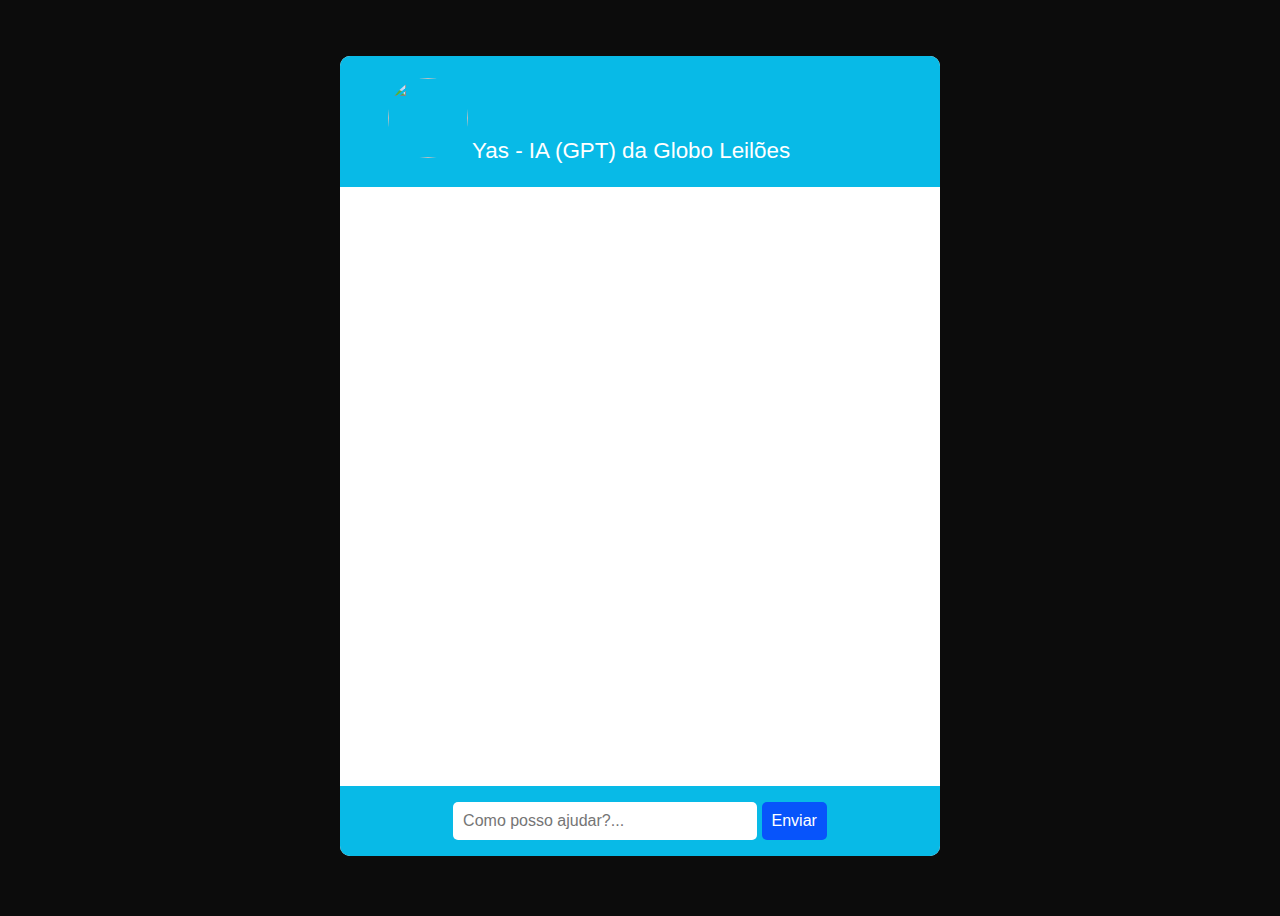
==== boot.html @ af9c2546 "chatgpt e chatboot" ====
<!DOCTYPE html>
<html lang="en">
<head>
  <meta charset="UTF-8">
  <meta http-equiv="X-UA-Compatible" content="IE=edge">
  <meta name="viewport" content="width=device-width, initial-scale=1.0">
  <link rel="stylesheet" href="index.css">
  <title>Yas- CHATGPT</title>
</head>
<body>
  <div class="box-questions">
    <div class="header">
      <p><img class="round-image" src="img/yasazul.png" alt="">Yas - IA (GPT) da Globo Leilões</p>
    </div>
    <p id="status"></p>
    <div id="history">
      <!-- Aqui vai o chat gerado conforme as respostas -->
    </div>
    <div class="footer">
      <input type="text" id="message-input" placeholder="Como posso ajudar?...">
      <button class="btn-submit" id="btn-submit" onclick="sendMessage()">Enviar</button>
    </div>
  </div>
  <script src="boot.js"></script>
</body>
</html>
---- index.css ----
:root{
    --dark: #0c0c0c;
    --white: #fff;
    --purple:  #08bae7 ;
    --gray: #949494;
    --gray2: #cccccc;
  }
  
  body{
    background-color: var(--dark);
    font-family: Arial, Helvetica, sans-serif;
    color: var(--white);
    display: flex;
    justify-content: center;
    height: 100vh;
  }
  
  .box-questions{
    margin-top: 3rem;
    background-color: var(--white);
    color: var(--dark);
    display: flex;
    flex-direction: column;
    justify-content: space-between;
    max-height: 800px;
    width: 600px;
    border-radius: 10px;
    text-align: center;
  }
  
  .header{
    background-color: var(--purple);
    color: var(--white);
    border-radius: 10px 10px 0 0;
    font-size: 1.4rem;
  }
  
  .footer{
    background-color: var(--purple);
    border-radius: 0 0 10px 10px;
    padding: 1rem;
  }
  
  input{
    width: 50%;
    border: none;
    outline: none;
    padding: 10px;
    border-radius: 5px;
    font-size: 1rem;
  }
  
  button{
    border: none;
    border-radius: 5px;
    background-color: #0754fb;
    padding: 10px;
    color: #fff;
    font-size: 1rem;
  }
  
  button:hover{
    cursor: pointer;
    transition: .4s;
    background-color: var(--gray);
  }
  .header {
    display: flex;
    align-items: center;
  }
  
  .round-image {
    width: 80px; /* Defina o tamanho desejado para a imagem */
    
   
  height: 80px;
    border-radius: 50%; /* Torna a imagem redonda */
 margin-left: 3rem;
   
  margin-right: 4px; /* Espaçamento entre a imagem e o texto */
  }
  #history{
    padding: 1rem;
    overflow: auto;
    display: flex;
    flex-direction: column;
    gap: 1rem;
    height: 100%;
  }
  
  .box-my-message{
    display: flex;
    justify-content: flex-end;
  }
  
  .box-response-message{
    display: flex;
    justify-content: flex-start;
  }
  
  .my-message,
  .response-message{
    padding: 1rem;
    border-radius: 10px;
    color: white;
    margin: 0;
  }
  
  .my-message{
    text-align: right;
    background-color: rgb(0, 89, 255);
  }
  
  .response-message{
    text-align: left;
    background-color: rgb(84, 198, 243);
  }
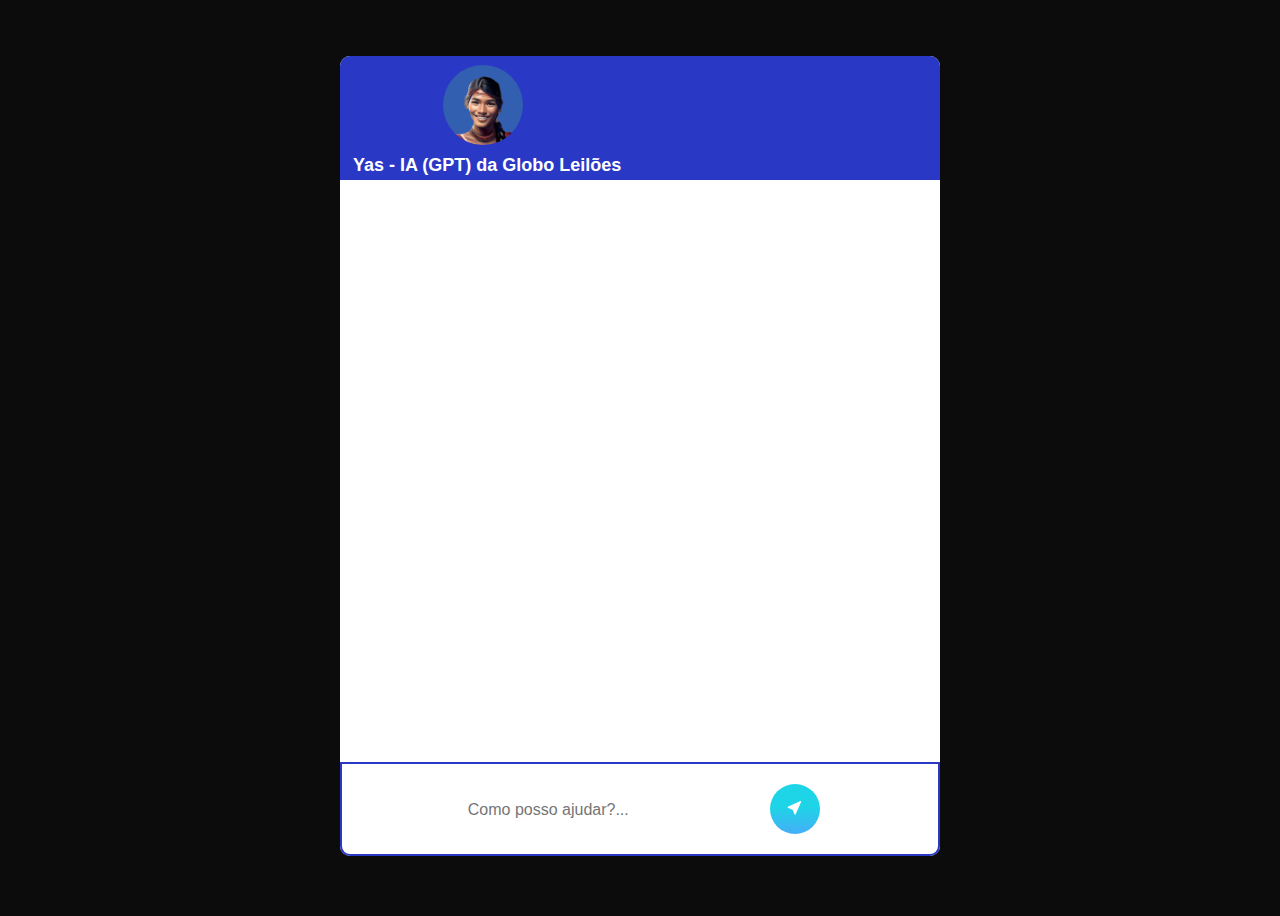
==== commit 220c4850: "modificando js" ====
--- a/boot.html
+++ b/boot.html
@@ -1,26 +1,38 @@
 <!DOCTYPE html>
-<html lang="en">
+<html lang="pt-br">
 <head>
   <meta charset="UTF-8">
   <meta http-equiv="X-UA-Compatible" content="IE=edge">
   <meta name="viewport" content="width=device-width, initial-scale=1.0">
   <link rel="stylesheet" href="index.css">
-  <title>Yas- CHATGPT</title>
+
+  <link rel="stylesheet" href="https://cdnjs.cloudflare.com/ajax/libs/font-awesome/5.15.3/css/all.min.css" integrity="sha512-Nk1P/Lh2u4+T/Fl1n3FvY1N/YmCcpA/p86sGdKaGXRsEOXiZT9zqyEY4p71LEKIzbiJ0dcQPlSt5bJph0qnvA==" crossorigin="anonymous" referrerpolicy="no-referrer" />
+
+  <title>Yas - CHATGPT</title>
 </head>
 <body>
   <div class="box-questions">
     <div class="header">
-      <p><img class="round-image" src="img/yasazul.png" alt="">Yas - IA (GPT) da Globo Leilões</p>
+      <div class="header-content">
+        <img class="round-image" src="/yasazul.png" alt="">
+        <h1>Yas - IA (GPT) da Globo Leilões</h1>
+      </div>
     </div>
+   
     <p id="status"></p>
     <div id="history">
       <!-- Aqui vai o chat gerado conforme as respostas -->
     </div>
+
+
+
     <div class="footer">
       <input type="text" id="message-input" placeholder="Como posso ajudar?...">
-      <button class="btn-submit" id="btn-submit" onclick="sendMessage()">Enviar</button>
+      <button class="btn-submit" id="btn-submit" onclick="sendMessage()"><svg xmlns="http://www.w3.org/2000/svg" width="16" height="16" fill="currentColor" class="bi bi-cursor-fill" viewBox="0 0 16 16">
+        <path d="M14.082 2.182a.5.5 0 0 1 .103.557L8.528 15.467a.5.5 0 0 1-.917-.007L5.57 10.694.803 8.652a.5.5 0 0 1-.006-.916l12.728-5.657a.5.5 0 0 1 .556.103z"/>
+      </svg></button>
     </div>
   </div>
   <script src="boot.js"></script>
 </body>
-</html>+</html>
--- a/index.css
+++ b/index.css
@@ -1,11 +1,45 @@
 :root{
     --dark: #0c0c0c;
     --white: #fff;
-    --purple:  #08bae7 ;
+    --purple:  #2939c5 ;
     --gray: #949494;
-    --gray2: #cccccc;
-  }
-  
+    --gray2: #46aef7;
+  }
+h1{
+  font-size: 18px;
+  margin: 4px;
+  margin-left: 13px;
+}
+.assistent-image{
+  width: 50px;
+  height: 50px;
+  border-radius: 50%;
+  margin-right: 10px;
+}
+.response-table {
+  border-collapse: separate;
+  width: 100%;
+  margin-bottom: 1rem;
+  background-color: #fff;
+  border: 2px solid gray;
+
+  border-top-left-radius: 13px;
+  border-top-right-radius: 13px;
+  border-bottom-right-radius: 13px;
+  border-bottom-left-radius: 0;
+  
+
+}
+
+.option-cell {
+  padding: 8px;
+  text-align: center;
+}
+.usuario-image{
+  width: 50px;
+  height: 50px;
+  border-radius: 50%;
+}
   body{
     background-color: var(--dark);
     font-family: Arial, Helvetica, sans-serif;
@@ -14,7 +48,66 @@
     justify-content: center;
     height: 100vh;
   }
-  
+
+  /* Estilo para os botões de opção */
+
+
+button{
+ text-align: center;
+  margin: 4px;
+
+}
+
+.btn-submit{
+  background: linear-gradient(#1dd5e6 45%, #46aef7);
+  width: 50px;
+  height: 50px;
+  border-radius: 50%; /* Define o raio para 50% (metade do valor da largura/altura) */
+
+  color: white; /* Cor do texto do botão */
+  font-size: 16px; /* Tamanho da fonte do texto */
+  border: none; /* Remove a borda do botão */
+  cursor: pointer; /* Altera o cursor para o ícone de mão quando passar o mouse */
+  
+}
+  .btn-option {
+    background-color: transparent;
+display: block;
+    text-align: center;
+    color:  #2939c5;
+
+    border: none;
+    border-radius: 5px;
+    cursor: pointer;
+}
+.btn-option2 {
+  background: linear-gradient(#1dd5e6 45%, #46aef7);
+display: block;
+  text-align: center;
+  width: 10rem;
+  color: #fff;
+  border: none;
+  border-radius: 5px;
+  cursor: pointer;
+}
+.btn-option3 {
+  background: linear-gradient(#1dd5e6 45%, #46aef7);
+display: block;
+width: 10rem;
+height: 3rem;
+  text-align: center;
+  color: #fff;
+  border: none;
+  border-radius: 5px;
+  cursor: pointer;
+}
+
+.option-buttons-container button{
+  margin-bottom: 5px;
+}
+
+
+
   .box-questions{
     margin-top: 3rem;
     background-color: var(--white);
@@ -27,7 +120,7 @@
     border-radius: 10px;
     text-align: center;
   }
-  
+
   .header{
     background-color: var(--purple);
     color: var(--white);
@@ -36,29 +129,32 @@
   }
   
   .footer{
-    background-color: var(--purple);
+    background-color:transparent;
     border-radius: 0 0 10px 10px;
     padding: 1rem;
-  }
-  
+    border: 2px solid  #2939c5 ;
+  
+  
+  }
+
+
+
   input{
     width: 50%;
     border: none;
     outline: none;
+    background-color: #fff;
+    border: 2px solid #fff;
     padding: 10px;
     border-radius: 5px;
     font-size: 1rem;
   }
-  
-  button{
-    border: none;
-    border-radius: 5px;
-    background-color: #0754fb;
-    padding: 10px;
-    color: #fff;
-    font-size: 1rem;
-  }
-  
+ 
+  td{
+    color:#2939c5;
+    font-size: 16px;
+    font-weight: 700;
+  }
   button:hover{
     cursor: pointer;
     transition: .4s;
@@ -71,13 +167,11 @@
   
   .round-image {
     width: 80px; /* Defina o tamanho desejado para a imagem */
-    
-   
   height: 80px;
+  margin-top: 9px;
+  align-items: flex-start;
     border-radius: 50%; /* Torna a imagem redonda */
- margin-left: 3rem;
-   
-  margin-right: 4px; /* Espaçamento entre a imagem e o texto */
+
   }
   #history{
     padding: 1rem;
@@ -93,11 +187,11 @@
     justify-content: flex-end;
   }
   
-  .box-response-message{
+  /* .box-response-message{
     display: flex;
     justify-content: flex-start;
   }
-  
+   */
   .my-message,
   .response-message{
     padding: 1rem;
@@ -105,13 +199,29 @@
     color: white;
     margin: 0;
   }
-  
-  .my-message{
-    text-align: right;
-    background-color: rgb(0, 89, 255);
-  }
-  
+  .question{
+    color: #fff;
+    font-weight: 700;
+  }
+
+  .message{
+    text-align: left;
+    background-color: #2939c5 ;
+    padding: 1rem;
+    width: 12rem;
+    border-radius: 10px;
+    color: white;
+    margin: 0;
+
+    justify-content: flex-start;
+  }
+
   .response-message{
     text-align: left;
+    width: 13rem;
+    border-top-left-radius: 13px;
+    border-top-right-radius: 13px;
+    border-bottom-right-radius: 13px;
+    border-bottom-left-radius: 0;
     background-color: rgb(84, 198, 243);
   }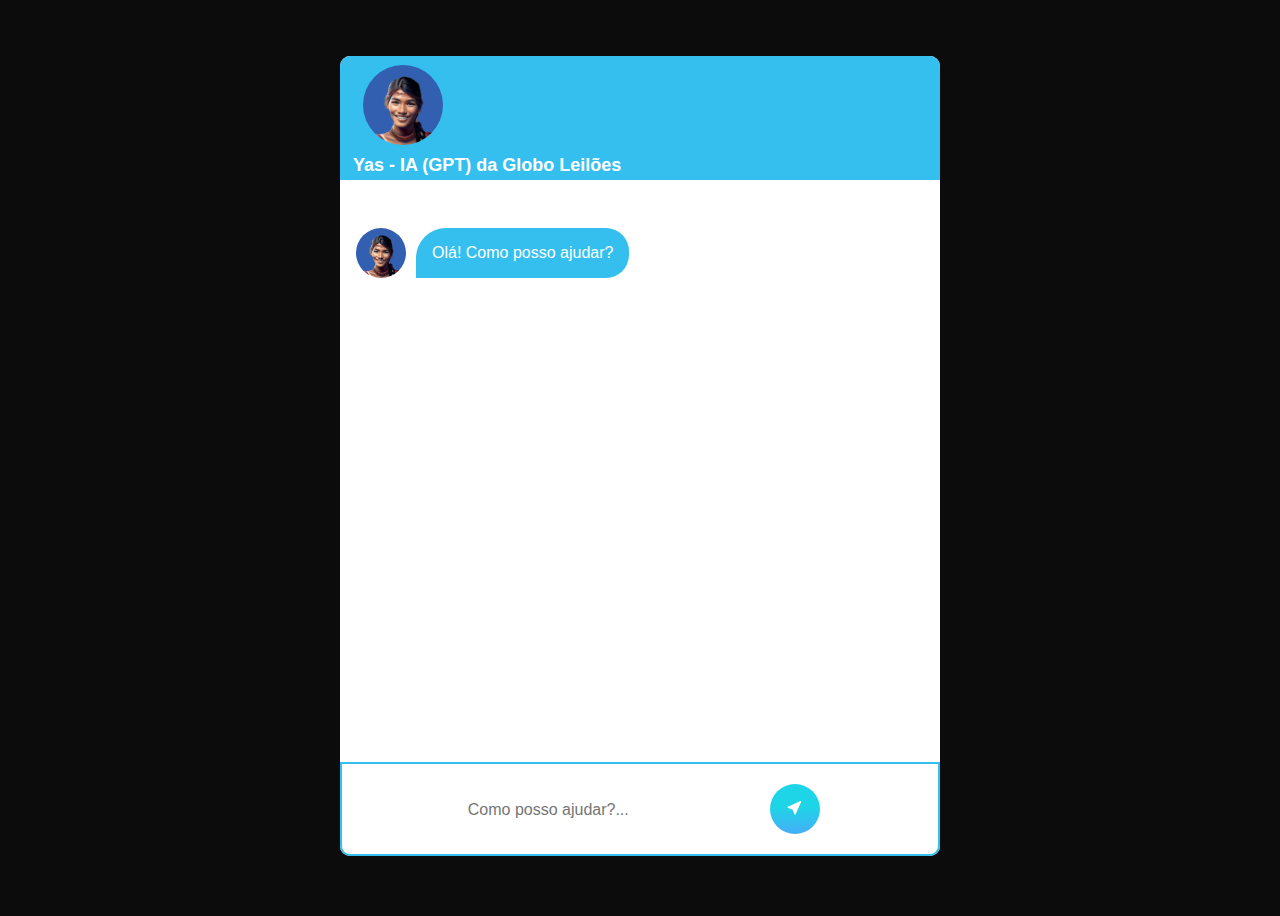
==== commit 5f3f5a31: "atualizando" ====
--- a/boot.html
+++ b/boot.html
@@ -22,6 +22,8 @@
     <p id="status"></p>
     <div id="history">
       <!-- Aqui vai o chat gerado conforme as respostas -->
+
+     
     </div>
 
 
--- a/index.css
+++ b/index.css
@@ -16,6 +16,7 @@
   border-radius: 50%;
   margin-right: 10px;
 }
+
 .response-table {
   border-collapse: separate;
   width: 100%;
@@ -74,29 +75,29 @@
     background-color: transparent;
 display: block;
     text-align: center;
-    color:  #2939c5;
-
+    color: #575658;
+font-size: 17px;
     border: none;
     border-radius: 5px;
     cursor: pointer;
 }
 .btn-option2 {
-  background: linear-gradient(#1dd5e6 45%, #46aef7);
+  background: #34bfef;
 display: block;
   text-align: center;
   width: 10rem;
-  color: #fff;
+  color: #5f5454;
   border: none;
   border-radius: 5px;
   cursor: pointer;
 }
 .btn-option3 {
-  background: linear-gradient(#1dd5e6 45%, #46aef7);
+  background: #34bfef;
 display: block;
 width: 10rem;
 height: 3rem;
   text-align: center;
-  color: #fff;
+  color: #a51f1f;
   border: none;
   border-radius: 5px;
   cursor: pointer;
@@ -122,7 +123,7 @@
   }
 
   .header{
-    background-color: var(--purple);
+    background: #34bfef;
     color: var(--white);
     border-radius: 10px 10px 0 0;
     font-size: 1.4rem;
@@ -132,7 +133,7 @@
     background-color:transparent;
     border-radius: 0 0 10px 10px;
     padding: 1rem;
-    border: 2px solid  #2939c5 ;
+    border: 2px solid   #34bfef ;
   
   
   }
@@ -151,14 +152,15 @@
   }
  
   td{
-    color:#2939c5;
+    color: #333235;
+    width: 15rem;
     font-size: 16px;
     font-weight: 700;
   }
   button:hover{
     cursor: pointer;
     transition: .4s;
-    background-color: var(--gray);
+    background: #34bfef;
   }
   .header {
     display: flex;
@@ -169,6 +171,7 @@
     width: 80px; /* Defina o tamanho desejado para a imagem */
   height: 80px;
   margin-top: 9px;
+  margin-left: -10rem;
   align-items: flex-start;
     border-radius: 50%; /* Torna a imagem redonda */
 
@@ -182,16 +185,42 @@
     height: 100%;
   }
   
+
+  /* .box-response-message{
+    display: flex;
+    justify-content: flex-start;
+  }
+   */
+
+  
+  .question{
+    color: #635d5d;
+    font-weight: 700;
+  }
+
+ 
+  .response-message{
+    text-align: left;
+    width: 13rem;
+    
+    color: #5f0979;
+    border-top-left-radius: 0px;
+    border-top-right-radius: 0px;
+    border-bottom-right-radius: 0px;
+    border-bottom-left-radius: 13;
+
+  }
+ 
   .box-my-message{
     display: flex;
     justify-content: flex-end;
   }
   
-  /* .box-response-message{
+  .box-response-message{
     display: flex;
     justify-content: flex-start;
   }
-   */
+  
   .my-message,
   .response-message{
     padding: 1rem;
@@ -199,29 +228,25 @@
     color: white;
     margin: 0;
   }
-  .question{
-    color: #fff;
-    font-weight: 700;
-  }
-
-  .message{
-    text-align: left;
-    background-color: #2939c5 ;
-    padding: 1rem;
-    width: 12rem;
-    border-radius: 10px;
-    color: white;
-    margin: 0;
-
-    justify-content: flex-start;
-  }
-
+  
+  .my-message{
+    text-align: right;
+    background: #34bfef;
+    border-top-left-radius: 30px;
+    border-top-right-radius:23px;
+    border-bottom-right-radius: 23px;
+    border-bottom-left-radius: 0;
+  }
+  
   .response-message{
     text-align: left;
-    width: 13rem;
+    color: #504c4c;
+    font-size: 18px;
+    width: 23rem;
+    box-shadow: 0 2px 4px #34bfef;
     border-top-left-radius: 13px;
-    border-top-right-radius: 13px;
+    border-top-right-radius:13px;
     border-bottom-right-radius: 13px;
     border-bottom-left-radius: 0;
-    background-color: rgb(84, 198, 243);
+    border: 0.4px solid #34bfef;
   }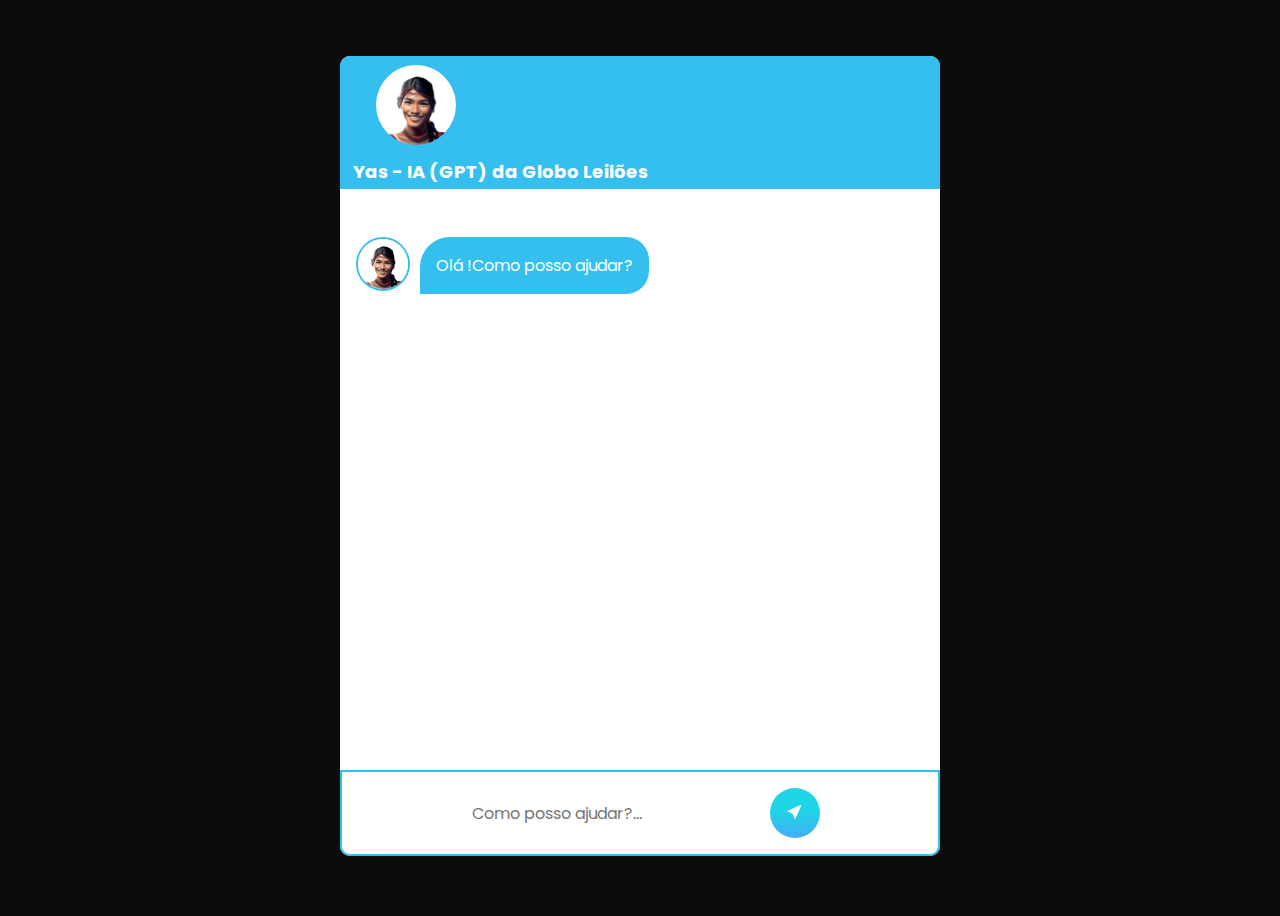
==== commit 61cd069a: "js chat" ====
--- a/boot.html
+++ b/boot.html
@@ -7,14 +7,16 @@
   <link rel="stylesheet" href="index.css">
 
   <link rel="stylesheet" href="https://cdnjs.cloudflare.com/ajax/libs/font-awesome/5.15.3/css/all.min.css" integrity="sha512-Nk1P/Lh2u4+T/Fl1n3FvY1N/YmCcpA/p86sGdKaGXRsEOXiZT9zqyEY4p71LEKIzbiJ0dcQPlSt5bJph0qnvA==" crossorigin="anonymous" referrerpolicy="no-referrer" />
-
+  <link rel="preconnect" href="https://fonts.googleapis.com">
+  <link rel="preconnect" href="https://fonts.gstatic.com" crossorigin>
+  <link href="https://fonts.googleapis.com/css2?family=Poppins:wght@300&family=Ubuntu:wght@700&display=swap" rel="stylesheet">
   <title>Yas - CHATGPT</title>
 </head>
 <body>
   <div class="box-questions">
     <div class="header">
       <div class="header-content">
-        <img class="round-image" src="/yasazul.png" alt="">
+        <img class="round-image" src="/yas-fundo-branco.png" alt="">
         <h1>Yas - IA (GPT) da Globo Leilões</h1>
       </div>
     </div>
--- a/index.css
+++ b/index.css
@@ -1,3 +1,4 @@
+@import url('https://fonts.googleapis.com/css2?family=Poppins:wght@300&family=Ubuntu:wght@700&display=swap');
 :root{
     --dark: #0c0c0c;
     --white: #fff;
@@ -13,34 +14,12 @@
 .assistent-image{
   width: 50px;
   height: 50px;
+  border: 2px solid   #34bfef ;
   border-radius: 50%;
   margin-right: 10px;
 }
 
-.response-table {
-  border-collapse: separate;
-  width: 100%;
-  margin-bottom: 1rem;
-  background-color: #fff;
-  border: 2px solid gray;
-
-  border-top-left-radius: 13px;
-  border-top-right-radius: 13px;
-  border-bottom-right-radius: 13px;
-  border-bottom-left-radius: 0;
-  
-
-}
-
-.option-cell {
-  padding: 8px;
-  text-align: center;
-}
-.usuario-image{
-  width: 50px;
-  height: 50px;
-  border-radius: 50%;
-}
+
   body{
     background-color: var(--dark);
     font-family: Arial, Helvetica, sans-serif;
@@ -50,43 +29,37 @@
     height: 100vh;
   }
 
-  /* Estilo para os botões de opção */
-
-
-button{
- text-align: center;
-  margin: 4px;
-
-}
 
 .btn-submit{
   background: linear-gradient(#1dd5e6 45%, #46aef7);
   width: 50px;
   height: 50px;
-  border-radius: 50%; /* Define o raio para 50% (metade do valor da largura/altura) */
-
-  color: white; /* Cor do texto do botão */
-  font-size: 16px; /* Tamanho da fonte do texto */
-  border: none; /* Remove a borda do botão */
-  cursor: pointer; /* Altera o cursor para o ícone de mão quando passar o mouse */
+  border-radius: 50%; 
+  color: white; 
+  font-size: 16px; 
+  border: none; 
+  cursor: pointer; 
   
 }
   .btn-option {
     background-color: transparent;
 display: block;
+font-family: 'Poppins', sans-serif;
     text-align: center;
+font-weight: 600;
     color: #575658;
 font-size: 17px;
     border: none;
     border-radius: 5px;
     cursor: pointer;
 }
-.btn-option2 {
+.btn-option2{
   background: #34bfef;
 display: block;
   text-align: center;
   width: 10rem;
-  color: #5f5454;
+  height: 13rem;
+  color: #fff;
   border: none;
   border-radius: 5px;
   cursor: pointer;
@@ -95,20 +68,13 @@
   background: #34bfef;
 display: block;
 width: 10rem;
-height: 3rem;
+height: 5rem;
   text-align: center;
-  color: #a51f1f;
+  color: #fff;
   border: none;
   border-radius: 5px;
   cursor: pointer;
 }
-
-.option-buttons-container button{
-  margin-bottom: 5px;
-}
-
-
-
   .box-questions{
     margin-top: 3rem;
     background-color: var(--white);
@@ -125,6 +91,7 @@
   .header{
     background: #34bfef;
     color: var(--white);
+    font-family: 'Poppins', sans-serif;
     border-radius: 10px 10px 0 0;
     font-size: 1.4rem;
   }
@@ -134,15 +101,11 @@
     border-radius: 0 0 10px 10px;
     padding: 1rem;
     border: 2px solid   #34bfef ;
-  
-  
-  }
-
-
-
+  }
   input{
     width: 50%;
     border: none;
+    font-family: 'Poppins', sans-serif;
     outline: none;
     background-color: #fff;
     border: 2px solid #fff;
@@ -150,13 +113,7 @@
     border-radius: 5px;
     font-size: 1rem;
   }
- 
-  td{
-    color: #333235;
-    width: 15rem;
-    font-size: 16px;
-    font-weight: 700;
-  }
+
   button:hover{
     cursor: pointer;
     transition: .4s;
@@ -168,31 +125,25 @@
   }
   
   .round-image {
-    width: 80px; /* Defina o tamanho desejado para a imagem */
+    width: 80px;
   height: 80px;
   margin-top: 9px;
   margin-left: -10rem;
   align-items: flex-start;
-    border-radius: 50%; /* Torna a imagem redonda */
+    border-radius: 50%; 
 
   }
   #history{
     padding: 1rem;
     overflow: auto;
     display: flex;
+    font-family: 'Poppins', sans-serif;
     flex-direction: column;
     gap: 1rem;
     height: 100%;
   }
-  
-
-  /* .box-response-message{
-    display: flex;
-    justify-content: flex-start;
-  }
-   */
-
-  
+
+
   .question{
     color: #635d5d;
     font-weight: 700;
@@ -202,7 +153,7 @@
   .response-message{
     text-align: left;
     width: 13rem;
-    
+    font-family: 'Poppins', sans-serif;
     color: #5f0979;
     border-top-left-radius: 0px;
     border-top-right-radius: 0px;
@@ -232,6 +183,7 @@
   .my-message{
     text-align: right;
     background: #34bfef;
+    font-family: 'Poppins', sans-serif;
     border-top-left-radius: 30px;
     border-top-right-radius:23px;
     border-bottom-right-radius: 23px;
@@ -240,6 +192,7 @@
   
   .response-message{
     text-align: left;
+    font-family: 'Poppins', sans-serif;
     color: #504c4c;
     font-size: 18px;
     width: 23rem;
